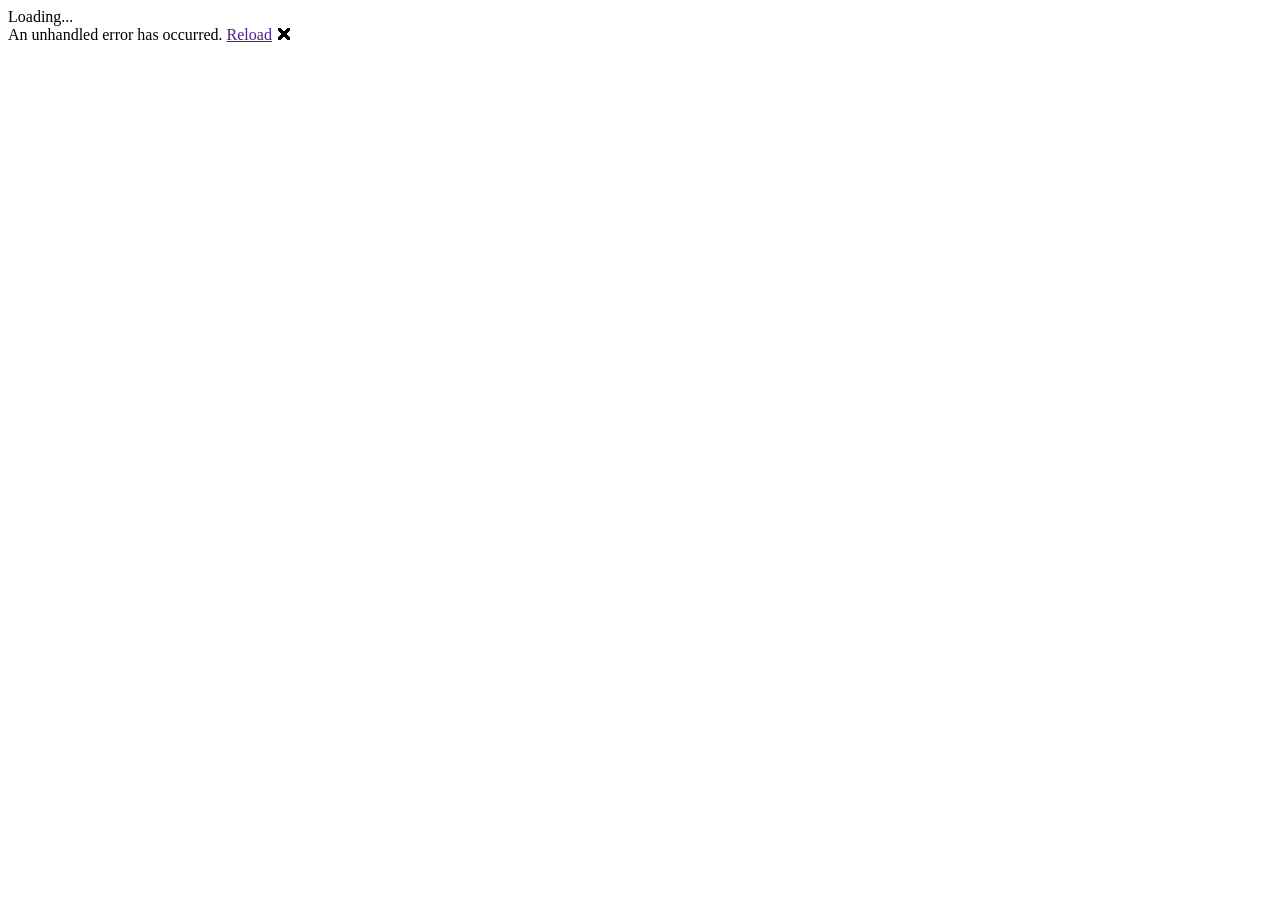
==== Liftoff.VelopackDemo/wwwroot/index.html @ a60bb538 "adds blazor web view component" ====
﻿<!DOCTYPE html>
<html lang="en">

<head>
    <meta charset="utf-8" />
    <meta name="viewport" content="width=device-width, initial-scale=1.0" />
    <title>WpfBlazor</title>
    <base href="/" />
    <link href="css/bootstrap/bootstrap.min.css" rel="stylesheet" />
    <link href="css/app.css" rel="stylesheet" />
    <link href="LiftoffVelopackDemo.styles.css" rel="stylesheet" />
</head>

<body>
    <div id="app">Loading...</div>

    <div id="blazor-error-ui" data-nosnippet>
        An unhandled error has occurred.
        <a href="" class="reload">Reload</a>
        <a class="dismiss">🗙</a>
    </div>
    <script src="_framework/blazor.webview.js"></script>
</body>

</html>
---- Liftoff.VelopackDemo/wwwroot/css/app.css ----
﻿html, body {
    font-family: 'Helvetica Neue', Helvetica, Arial, sans-serif;
}

h1:focus {
    outline: none;
}

a, .btn-link {
    color: #0071c1;
}

.btn-primary {
    color: #fff;
    background-color: #1b6ec2;
    border-color: #1861ac;
}

.valid.modified:not([type=checkbox]) {
    outline: 1px solid #26b050;
}

.invalid {
    outline: 1px solid red;
}

.validation-message {
    color: red;
}

#blazor-error-ui {
    background: lightyellow;
    bottom: 0;
    box-shadow: 0 -1px 2px rgba(0, 0, 0, 0.2);
    display: none;
    left: 0;
    padding: 0.6rem 1.25rem 0.7rem 1.25rem;
    position: fixed;
    width: 100%;
    z-index: 1000;
}

    #blazor-error-ui .dismiss {
        cursor: pointer;
        position: absolute;
        right: 0.75rem;
        top: 0.5rem;
    }
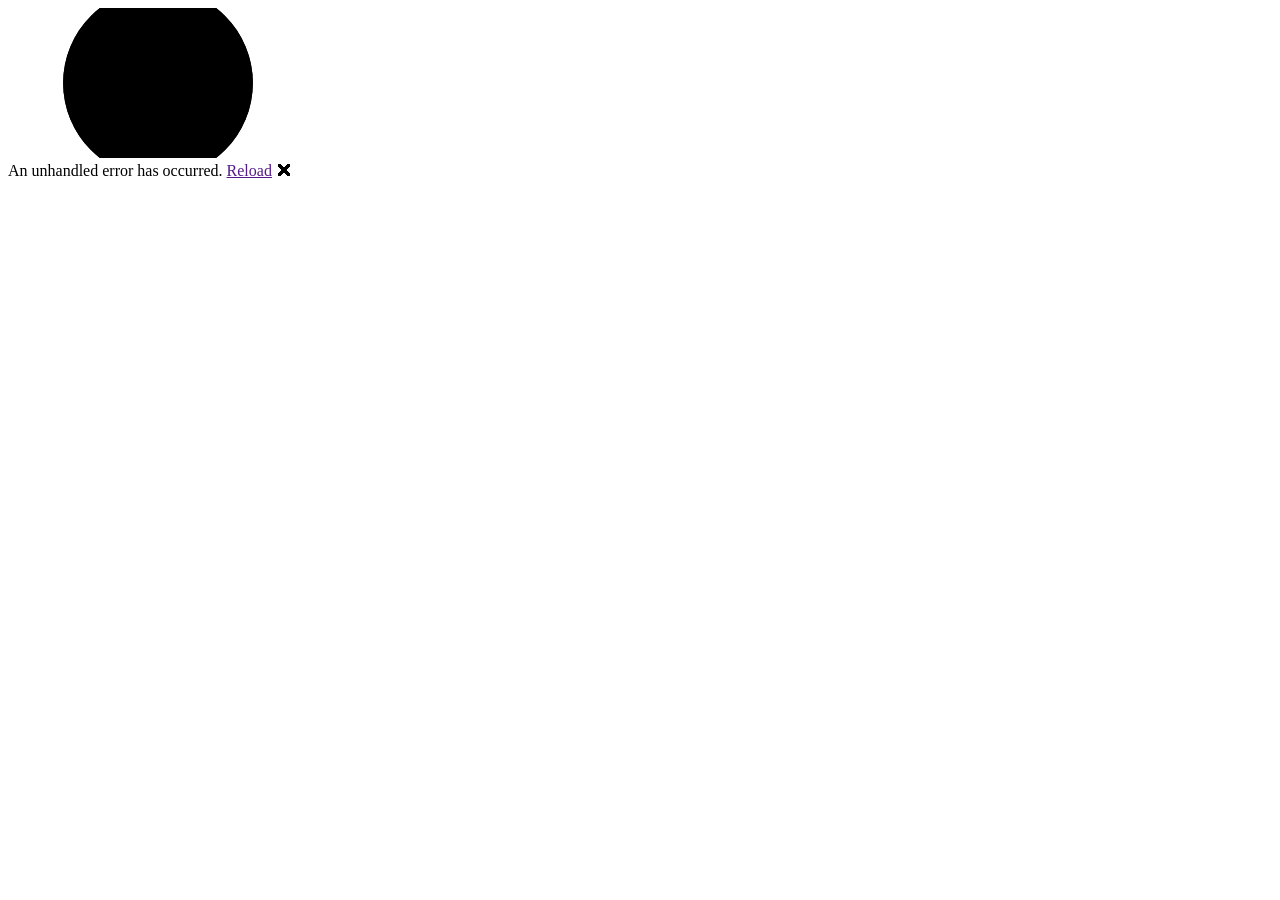
==== commit 0991cbe6: "Refactor to Blazor app with routing and layout Transition from single Counter component to a structu" ====
--- a/Liftoff.VelopackDemo/wwwroot/index.html
+++ b/Liftoff.VelopackDemo/wwwroot/index.html
@@ -1,6 +1,5 @@
 ﻿<!DOCTYPE html>
 <html lang="en">
-
 <head>
     <meta charset="utf-8" />
     <meta name="viewport" content="width=device-width, initial-scale=1.0" />
@@ -8,18 +7,23 @@
     <base href="/" />
     <link href="css/bootstrap/bootstrap.min.css" rel="stylesheet" />
     <link href="css/app.css" rel="stylesheet" />
-    <link href="LiftoffVelopackDemo.styles.css" rel="stylesheet" />
+    <link href="Liftoff.VelopackDemo.styles.css" rel="stylesheet" />
+    <link href="_content/Syncfusion.Blazor.Themes/bootstrap5.css" rel="stylesheet" />
 </head>
-
 <body>
-    <div id="app">Loading...</div>
-
+    <div id="app">
+        <svg class="loading-progress">
+            <circle r="40%" cx="50%" cy="50%" />
+            <circle r="40%" cx="50%" cy="50%" />
+        </svg>
+        <div class="loading-progress-text"></div>
+    </div>
     <div id="blazor-error-ui" data-nosnippet>
         An unhandled error has occurred.
         <a href="" class="reload">Reload</a>
         <a class="dismiss">🗙</a>
     </div>
     <script src="_framework/blazor.webview.js"></script>
+    <script src="_content/Syncfusion.Blazor.Core/scripts/syncfusion-blazor.min.js" type="text/javascript"></script>
 </body>
-
 </html>
--- a/Liftoff.VelopackDemo/wwwroot/css/app.css
+++ b/Liftoff.VelopackDemo/wwwroot/css/app.css
@@ -14,6 +14,14 @@
     color: #fff;
     background-color: #1b6ec2;
     border-color: #1861ac;
+}
+
+.btn:focus, .btn:active:focus, .btn-link.nav-link:focus, .form-control:focus, .form-check-input:focus {
+    box-shadow: 0 0 0 0.1rem white, 0 0 0 0.25rem #258cfb;
+}
+
+.content {
+    padding-top: 1.1rem;
 }
 
 .valid.modified:not([type=checkbox]) {
@@ -46,3 +54,50 @@
         right: 0.75rem;
         top: 0.5rem;
     }
+
+.blazor-error-boundary {
+    background: url([data-uri]) no-repeat 1rem/1.8rem, #b32121;
+    padding: 1rem 1rem 1rem 3.7rem;
+    color: white;
+}
+
+    .blazor-error-boundary::after {
+        content: "An error has occurred."
+    }
+
+.loading-progress {
+    position: relative;
+    display: block;
+    width: 8rem;
+    height: 8rem;
+    margin: 20vh auto 1rem auto;
+}
+
+    .loading-progress circle {
+        fill: none;
+        stroke: #e0e0e0;
+        stroke-width: 0.6rem;
+        transform-origin: 50% 50%;
+        transform: rotate(-90deg);
+    }
+
+        .loading-progress circle:last-child {
+            stroke: #1b6ec2;
+            stroke-dasharray: calc(3.141 * var(--blazor-load-percentage, 0%) * 0.8), 500%;
+            transition: stroke-dasharray 0.05s ease-in-out;
+        }
+
+.loading-progress-text {
+    position: absolute;
+    text-align: center;
+    font-weight: bold;
+    inset: calc(20vh + 3.25rem) 0 auto 0.2rem;
+}
+
+    .loading-progress-text:after {
+        content: var(--blazor-load-percentage-text, "Loading");
+    }
+
+code {
+    color: #c02d76;
+}
